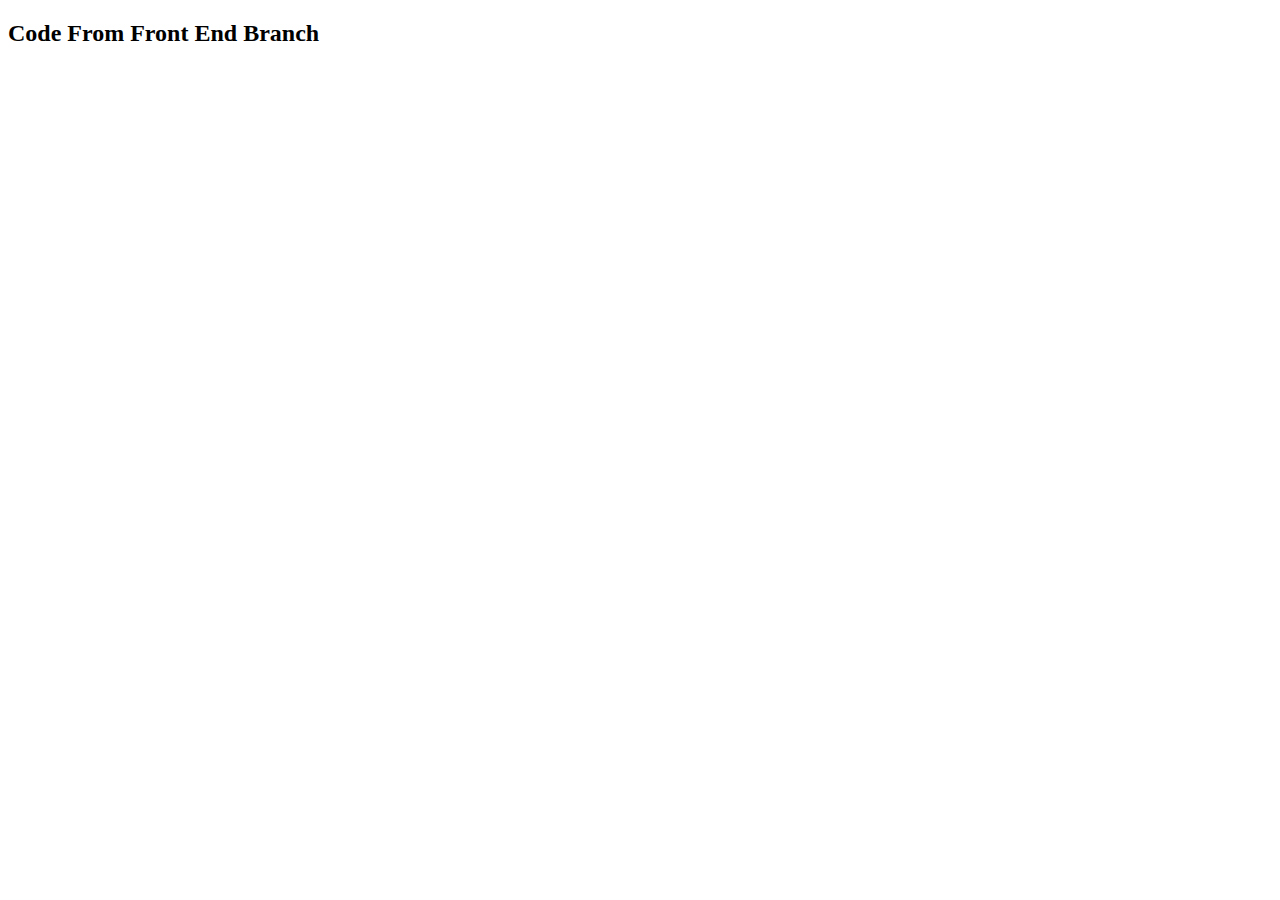
==== front-end/main.html @ aae02cce "changes" ====
<!DOCTYPE html>
<html lang="en">
<head>
    <meta charset="UTF-8">
    <meta http-equiv="X-UA-Compatible" content="IE=edge">
    <meta name="viewport" content="width=device-width, initial-scale=1.0">
    <title>frontend</title>
</head>
<body>
    <h2>Code From Front End Branch</h2>
</body>
</html>
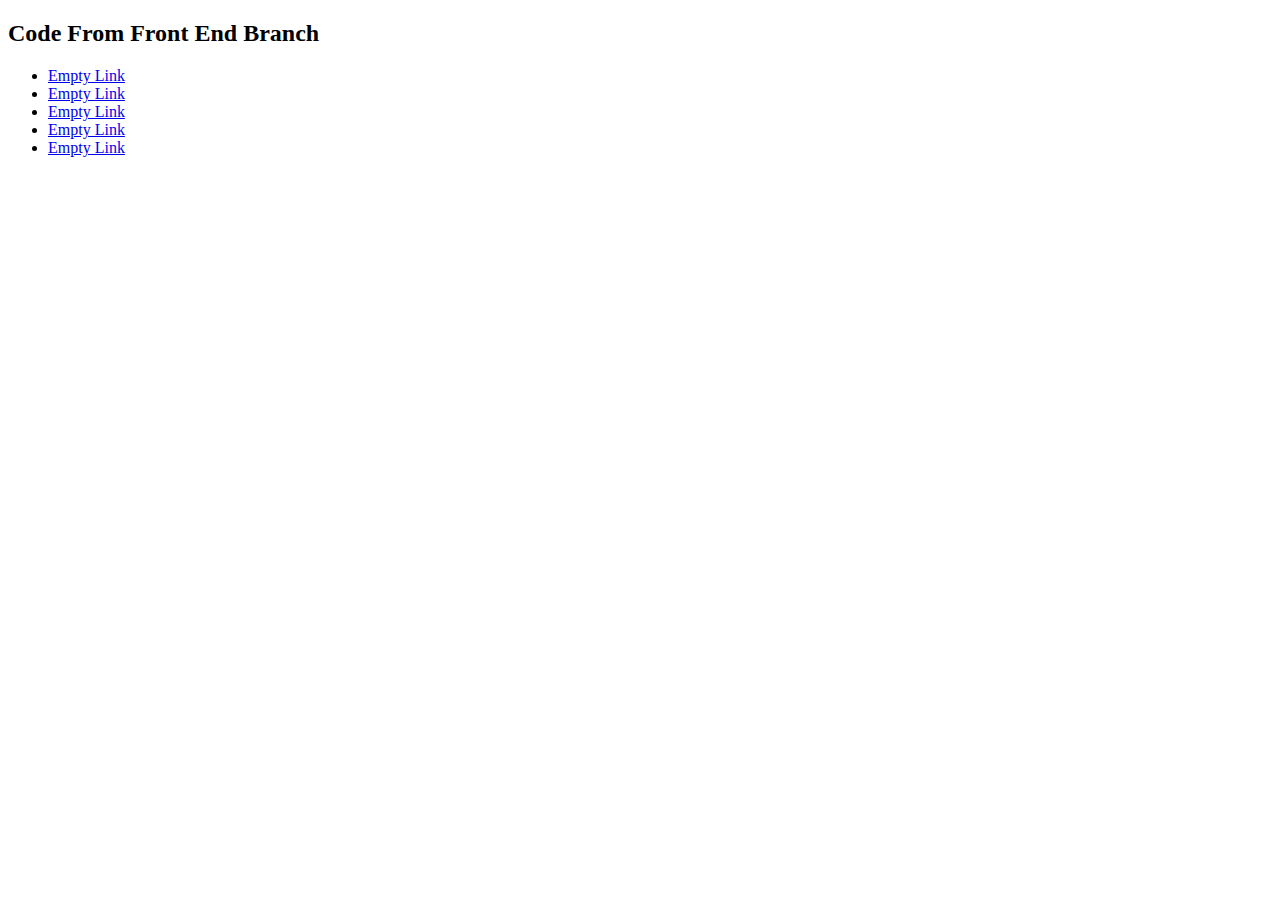
==== commit 65194452: "unorderd list added" ====
--- a/front-end/main.html
+++ b/front-end/main.html
@@ -8,5 +8,14 @@
 </head>
 <body>
     <h2>Code From Front End Branch</h2>
+
+    <!-- Unorder List added -->
+    <ul>
+        <li><a href="#">Empty Link</a></li>
+        <li><a href="#">Empty Link</a></li>
+        <li><a href="#">Empty Link</a></li>
+        <li><a href="#">Empty Link</a></li>
+        <li><a href="#">Empty Link</a></li>
+    </ul>
 </body>
 </html>